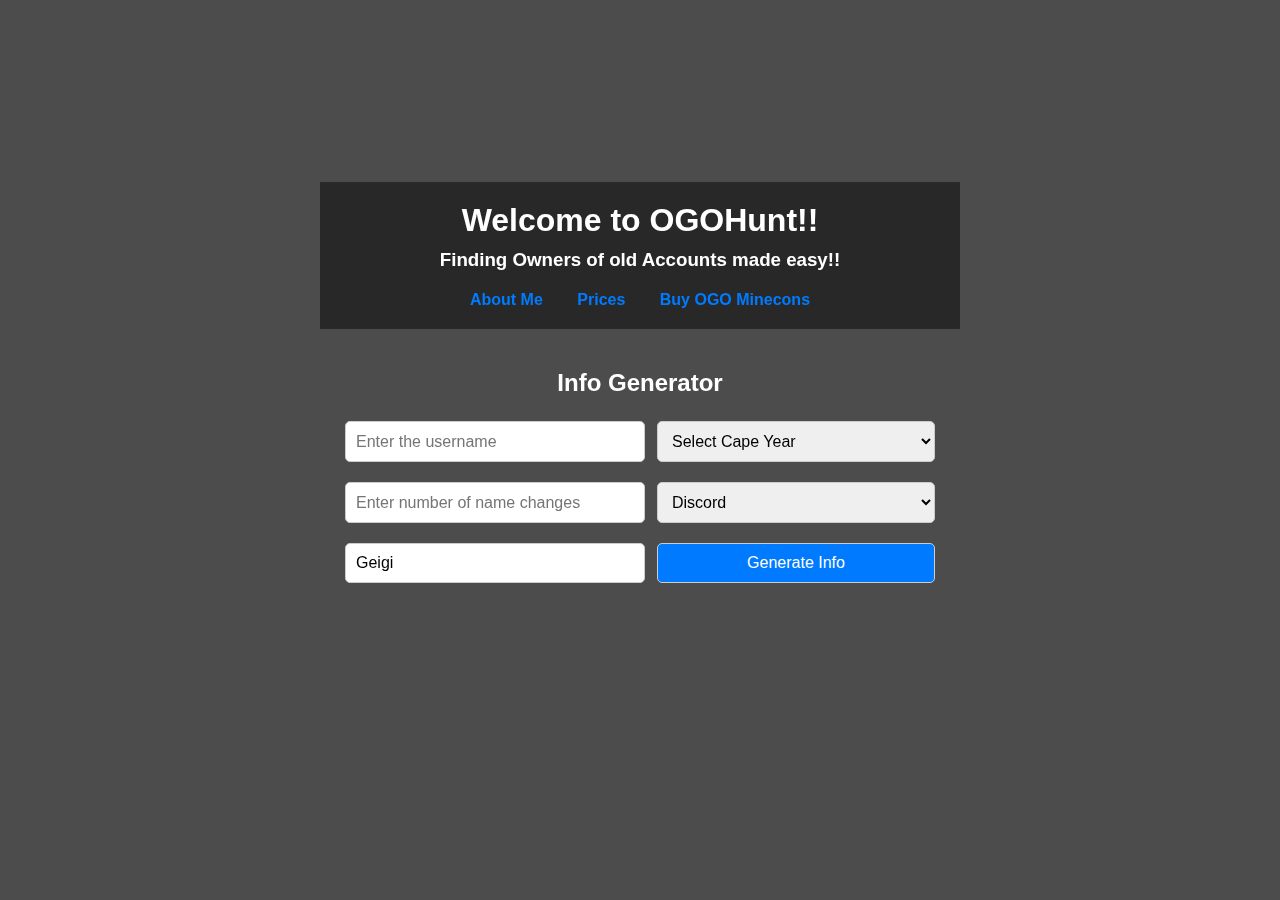
==== index.html @ b4c65b96 "Update index.html" ====
<!DOCTYPE html>
<html lang="en">
<head>
    <meta charset="UTF-8">
    <meta name="viewport" content="width=device-width, initial-scale=1.0">
    <title>OGOHunt</title>
    <link rel="stylesheet" href="styles.css">
</head>
<body>
    <div class="background-overlay"></div>
    <header>
        <h1>Welcome to OGOHunt!!</h1>
        <h3 class="abc">Finding Owners of old Accounts made easy!!</h3>
        <nav>
            <a href="https://geigi.minecraft.cam/" target="_blank">About Me</a>
            <a href="prices.html">Prices</a>
            <a href="https://oguser.com/Thread-Minecon-OGO-Buys-ADDING-NEW-HITS-EVERY-DAY" target="_blank">Buy OGO Minecons</a>
        </nav>
    </header>
    <main>
        <section>
            <h2 class="mid">Info Generator</h2>
            <div class="form-row">
                <input type="text" id="username" placeholder="Enter the username">
                <select id="cape-year">
                    <option value="">Select Cape Year</option>
                    <option value="2011">2011</option>
                    <option value="2012">2012</option>
                    <option value="2013">2013</option>
                    <option value="2015">2015</option>
                    <option value="2016">2016</option>
                </select>
            </div>
            <div class="form-row">
                <input type="number" id="name-changes" placeholder="Enter number of name changes">
                <select id="text-type">
                    <option value="Discord">Discord</option>
                    <option value="Email">Email</option>
                </select>
            </div>
            <div class="form-row">
                <input type="text" id="sender-name" placeholder="Enter your name" value="Geigi">
                <button onclick="generateInfo()">Generate Info</button>
            </div>
            <div id="result" class="result-box"></div>
        </section>
    </main>
    <script src="scripts.js"></script>
</body>
</html>
---- styles.css ----
body {
    font-family: Arial, sans-serif;
    background: src="2011.png" no-repeat center center fixed;
    background-size: cover;
    color: #ffffff;
    margin: 0;
    padding: 0;
    display: flex;
    flex-direction: column;
    align-items: center;
    justify-content: center;
    min-height: 100vh;
    text-align: center;
    overflow: hidden;
}

.background-overlay {
    position: fixed;
    top: 0;
    left: 0;
    width: 100%;
    height: 100%;
    background: rgba(0, 0, 0, 0.7); /* Dimming effect */
    z-index: -1;
}

header {
    background-color: rgba(31, 31, 31, 0.8);
    width: 100%;
    max-width: 600px;
    padding: 20px;
    text-align: center;
    display: inline-block;
}

header h1 {
    margin: 0;
}

header h3 {
    margin: 10px 0 0 0;
}

nav a {
    margin: 0 15px;
    text-decoration: none;
    color: #007bff;
    font-weight: bold;
    transition: transform 0.2s, border 0.2s;
}

nav a:hover {
    transform: scale(1.1);
    border: 2px solid #007bff;
}

main {
    padding: 20px;
    text-align: center;
    width: 100%;
    max-width: 600px;
    margin-bottom: 100px; /* Platz zum Scrollen */
}

.form-row {
    display: flex;
    justify-content: space-between;
    margin-bottom: 10px;
}

input, select, button {
    padding: 10px;
    margin: 5px;
    font-size: 16px;
    border: 1px solid #ccc;
    border-radius: 5px;
    width: calc(50% - 22px);
}

button {
    background-color: #007bff;
    color: white;
    cursor: pointer;
    transition: transform 0.2s, border 0.2s;
}

button:hover {
    transform: scale(1.1);
    border: 2px solid #007bff;
}

.copy-button {
    background-color: #007bff;
    color: white;
    cursor: pointer;
    border: none;
    padding: 5px;
    border-radius: 5px;
    margin-left: 10px;
    transition: transform 0.2s, border 0.2s;
}

.copy-button:hover {
    transform: scale(1.1);
    border: 2px solid #007bff;
}

.copy-button:after {
    content: '📋';
}

copy-button.copied:after {
    content: '✔️';
}

table {
    width: 100%;
    max-width: 600px; /* Maximale Breite der Tabelle */
    margin: 0 auto;
    border-collapse: collapse;
}

th, td {
    padding: 10px;
    border: 1px solid #ccc;
}

th {
    background-color: #333;
}

td {
    background-color: #1f1f1f;
}

img {
    width: 50px;
    height: auto;
}

.abc {
    padding-bottom: 20px;
}
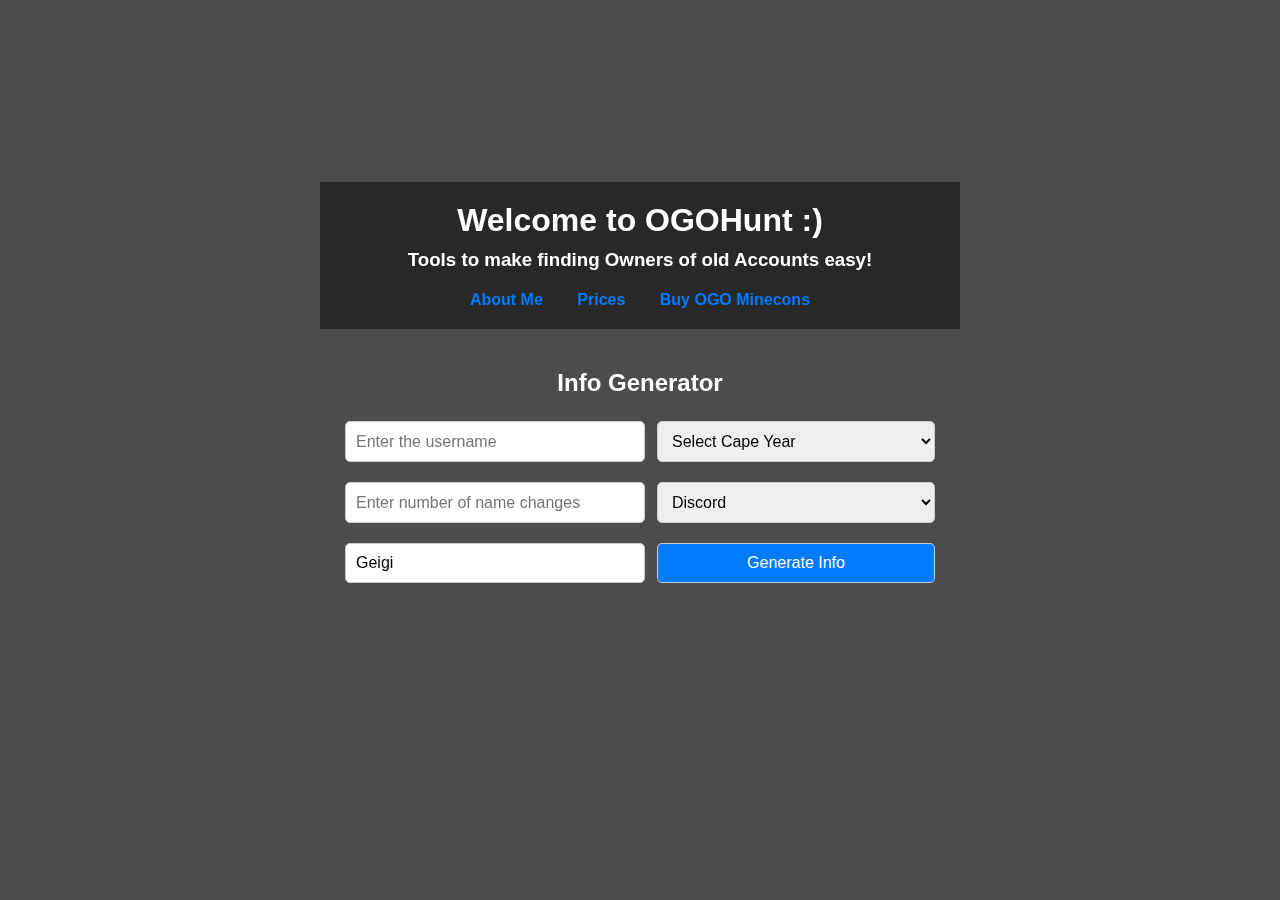
==== commit 039826c3: "Update index.html" ====
--- a/index.html
+++ b/index.html
@@ -9,8 +9,8 @@
 <body>
     <div class="background-overlay"></div>
     <header>
-        <h1>Welcome to OGOHunt!!</h1>
-        <h3 class="abc">Finding Owners of old Accounts made easy!!</h3>
+        <h1>Welcome to OGOHunt :)</h1>
+        <h3 class="abc">Tools to make finding Owners of old Accounts easy!</h3>
         <nav>
             <a href="https://geigi.minecraft.cam/" target="_blank">About Me</a>
             <a href="prices.html">Prices</a>
--- a/styles.css
+++ b/styles.css
@@ -1,6 +1,6 @@
 body {
     font-family: Arial, sans-serif;
-    background: src="2011.png" no-repeat center center fixed;
+    background: url("background.png") no-repeat center center fixed;
     background-size: cover;
     color: #ffffff;
     margin: 0;
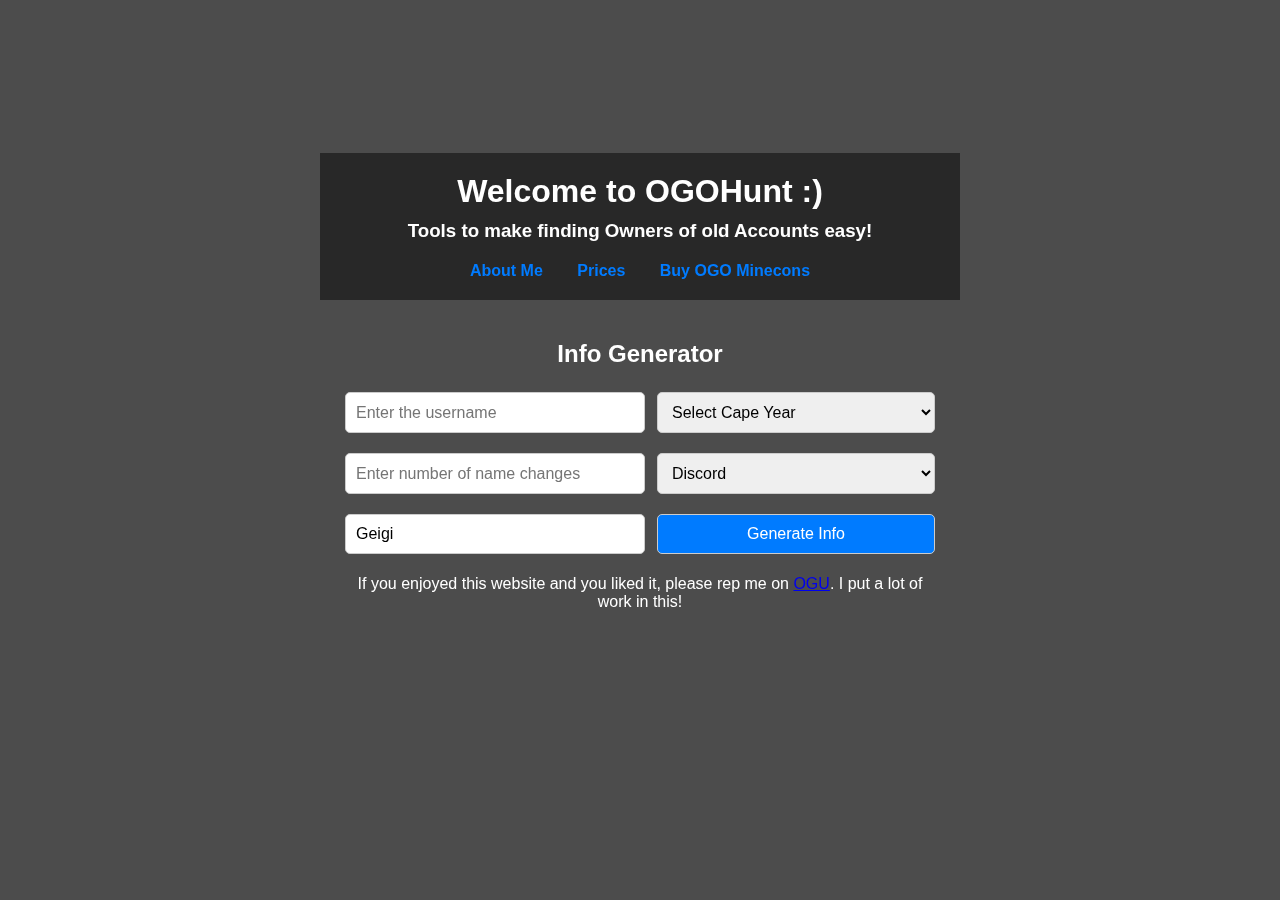
==== commit 4a675e78: "Update index.html" ====
--- a/index.html
+++ b/index.html
@@ -13,7 +13,7 @@
         <h3 class="abc">Tools to make finding Owners of old Accounts easy!</h3>
         <nav>
             <a href="https://geigi.minecraft.cam/" target="_blank">About Me</a>
-            <a href="prices.html">Prices</a>
+            <a href="prices.html" target="_blank">Prices</a>
             <a href="https://oguser.com/Thread-Minecon-OGO-Buys-ADDING-NEW-HITS-EVERY-DAY" target="_blank">Buy OGO Minecons</a>
         </nav>
     </header>
@@ -43,6 +43,7 @@
                 <button onclick="generateInfo()">Generate Info</button>
             </div>
             <div id="result" class="result-box"></div>
+            <p >If you enjoyed this website and you liked it, please rep me on <a href="https://oguser.com/geigi">OGU</a>. I put a lot of work in this!</p>
         </section>
     </main>
     <script src="scripts.js"></script>
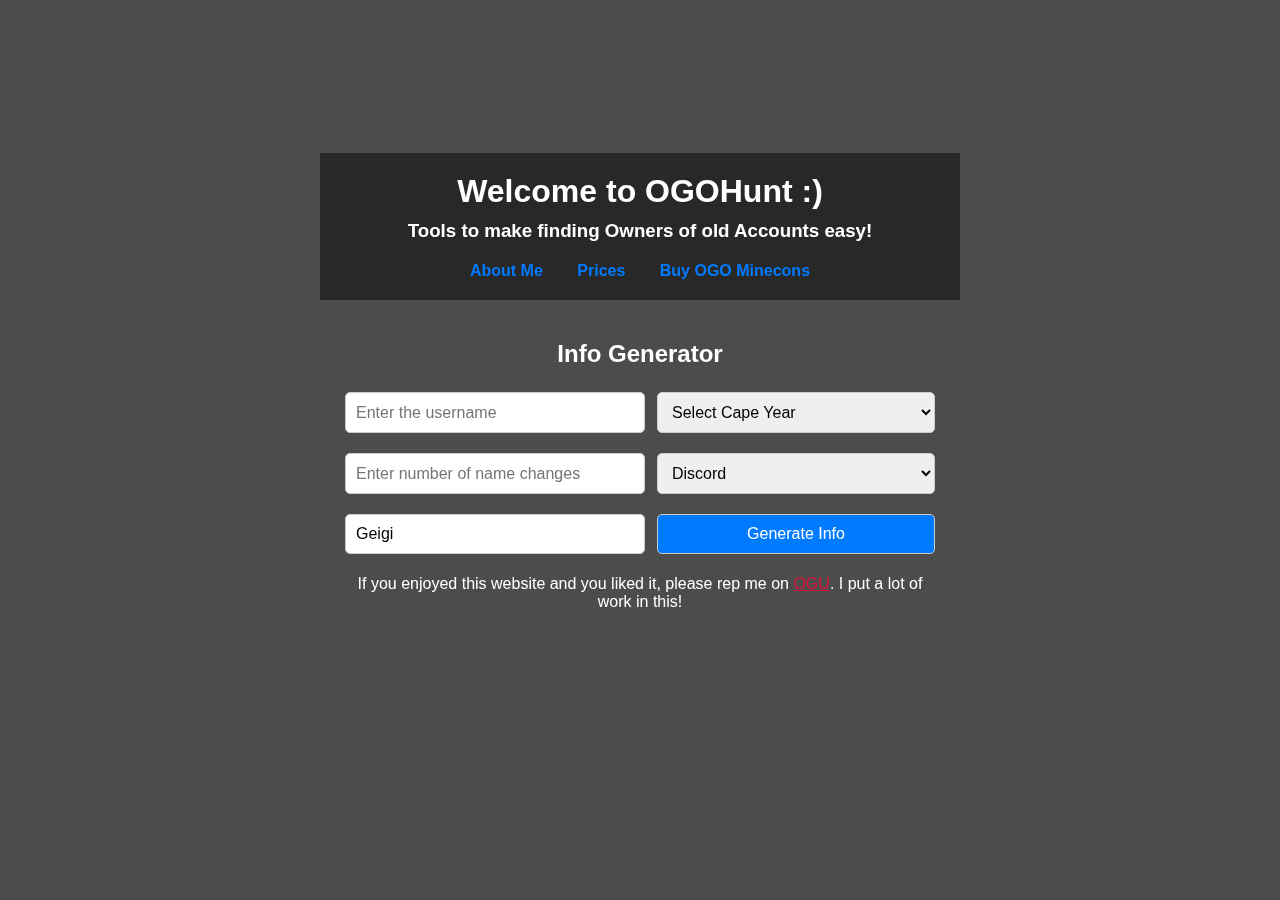
==== commit 6bb70622: "Update index.html" ====
--- a/index.html
+++ b/index.html
@@ -43,7 +43,7 @@
                 <button onclick="generateInfo()">Generate Info</button>
             </div>
             <div id="result" class="result-box"></div>
-            <p >If you enjoyed this website and you liked it, please rep me on <a href="https://oguser.com/geigi">OGU</a>. I put a lot of work in this!</p>
+            <p >If you enjoyed this website and you liked it, please rep me on <a href="https://oguser.com/geigi" target="_blank" style="color: crimson;">OGU</a>. I put a lot of work in this!</p>
         </section>
     </main>
     <script src="scripts.js"></script>
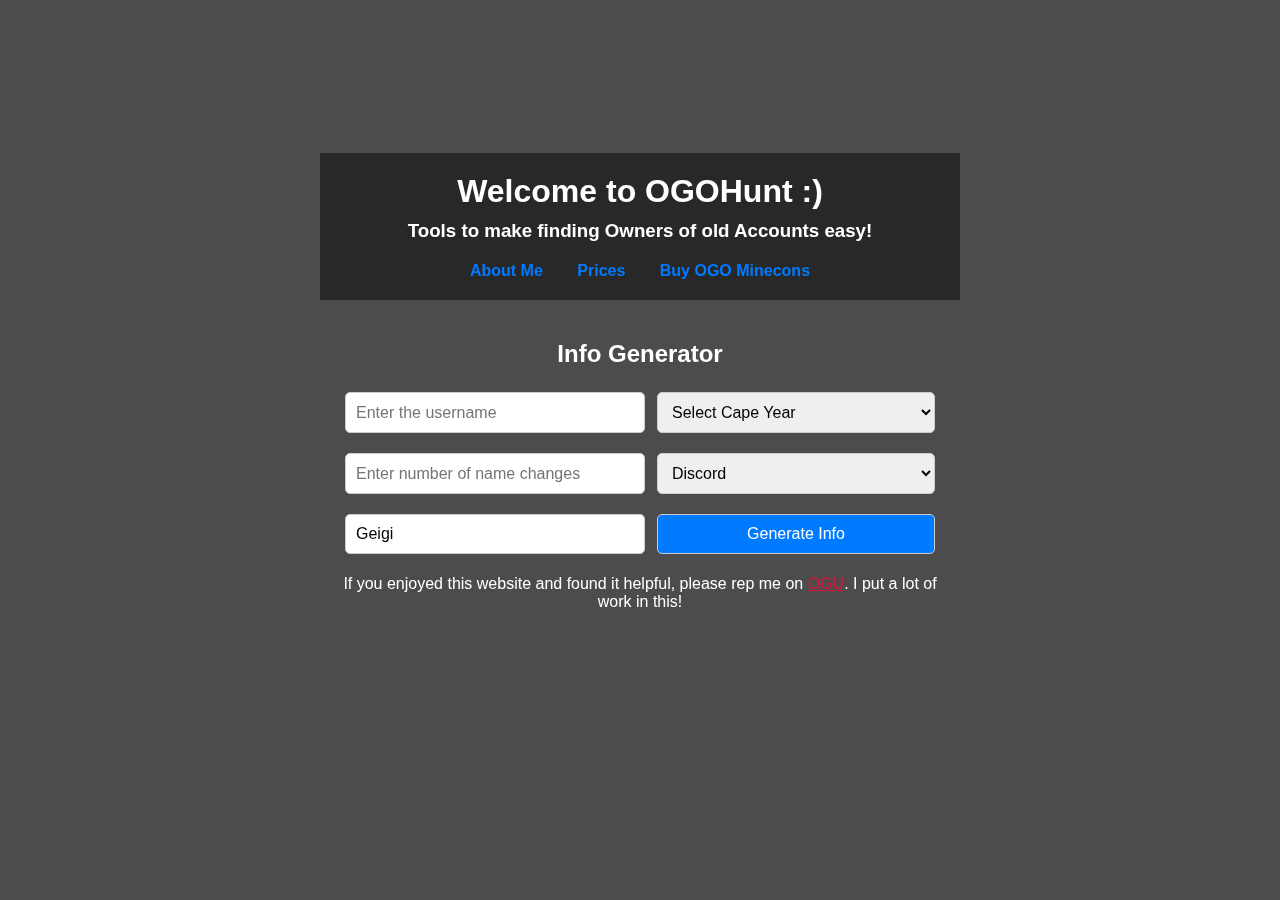
==== commit 413b46eb: "Update index.html" ====
--- a/index.html
+++ b/index.html
@@ -43,7 +43,7 @@
                 <button onclick="generateInfo()">Generate Info</button>
             </div>
             <div id="result" class="result-box"></div>
-            <p >If you enjoyed this website and you liked it, please rep me on <a href="https://oguser.com/geigi" target="_blank" style="color: crimson;">OGU</a>. I put a lot of work in this!</p>
+            <p >If you enjoyed this website and found it helpful, please rep me on <a href="https://oguser.com/geigi" target="_blank" style="color: crimson;">OGU</a>. I put a lot of work in this!</p>
         </section>
     </main>
     <script src="scripts.js"></script>
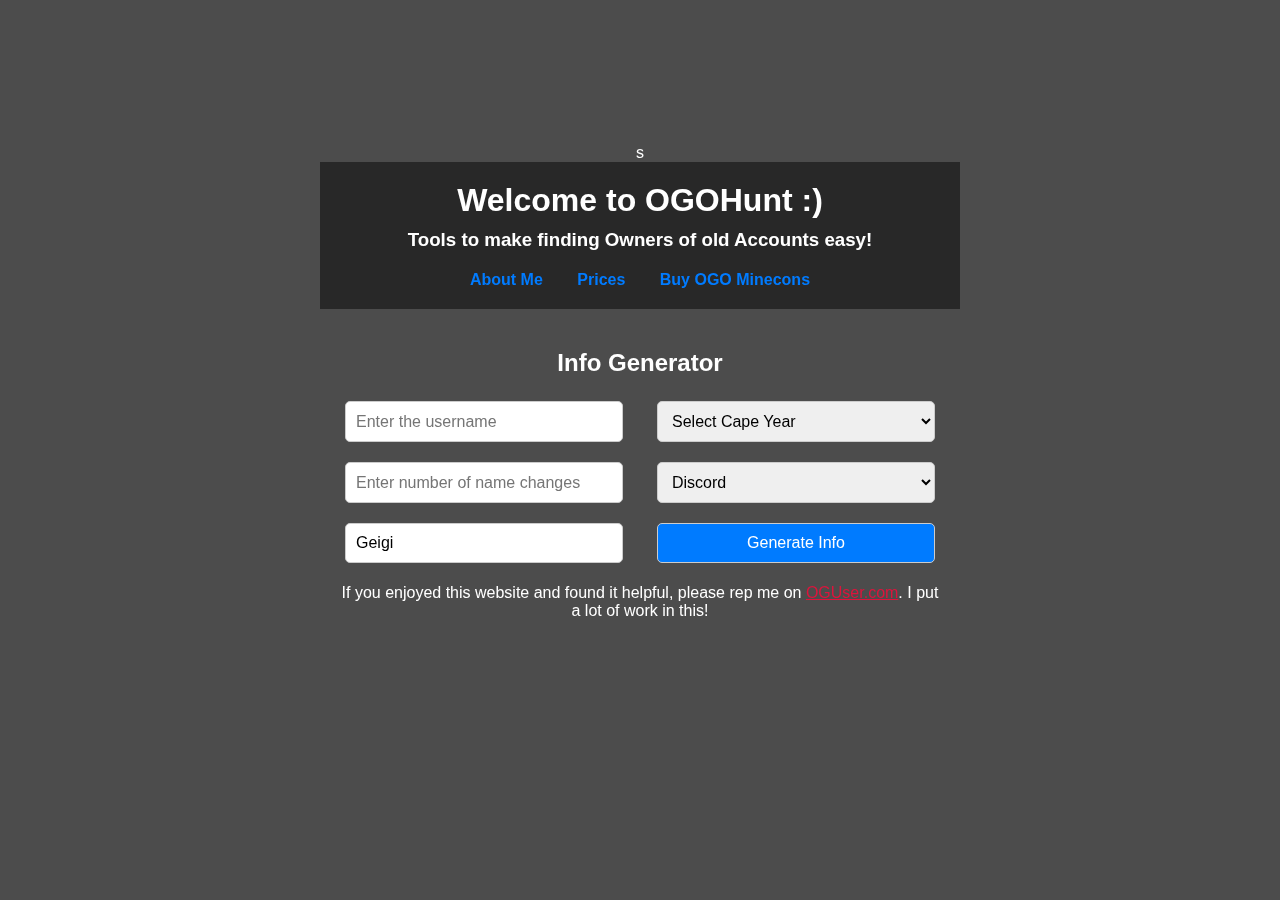
==== commit b3463328: "Update index.html" ====
--- a/index.html
+++ b/index.html
@@ -1,4 +1,4 @@
-<!DOCTYPE html>
+s<!DOCTYPE html>
 <html lang="en">
 <head>
     <meta charset="UTF-8">
@@ -43,7 +43,7 @@
                 <button onclick="generateInfo()">Generate Info</button>
             </div>
             <div id="result" class="result-box"></div>
-            <p >If you enjoyed this website and found it helpful, please rep me on <a href="https://oguser.com/geigi" target="_blank" style="color: crimson;">OGU</a>. I put a lot of work in this!</p>
+            <p >If you enjoyed this website and found it helpful, please rep me on <a href="https://oguser.com/geigi" target="_blank" style="color: crimson;">OGUser.com</a>. I put a lot of work in this!</p>
         </section>
     </main>
     <script src="scripts.js"></script>
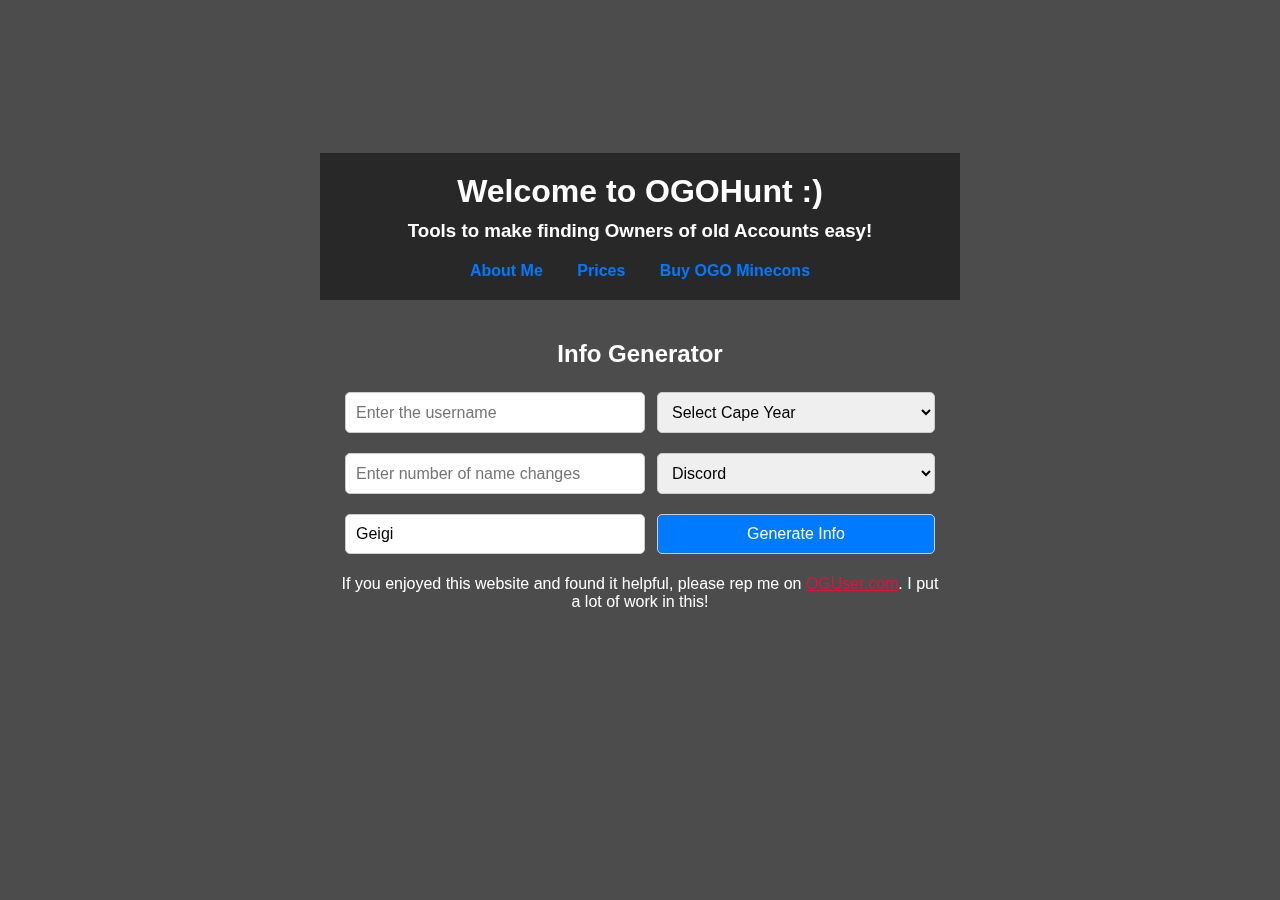
==== commit dc298971: "Update index.html" ====
--- a/index.html
+++ b/index.html
@@ -1,4 +1,4 @@
-s<!DOCTYPE html>
+<!DOCTYPE html>
 <html lang="en">
 <head>
     <meta charset="UTF-8">
